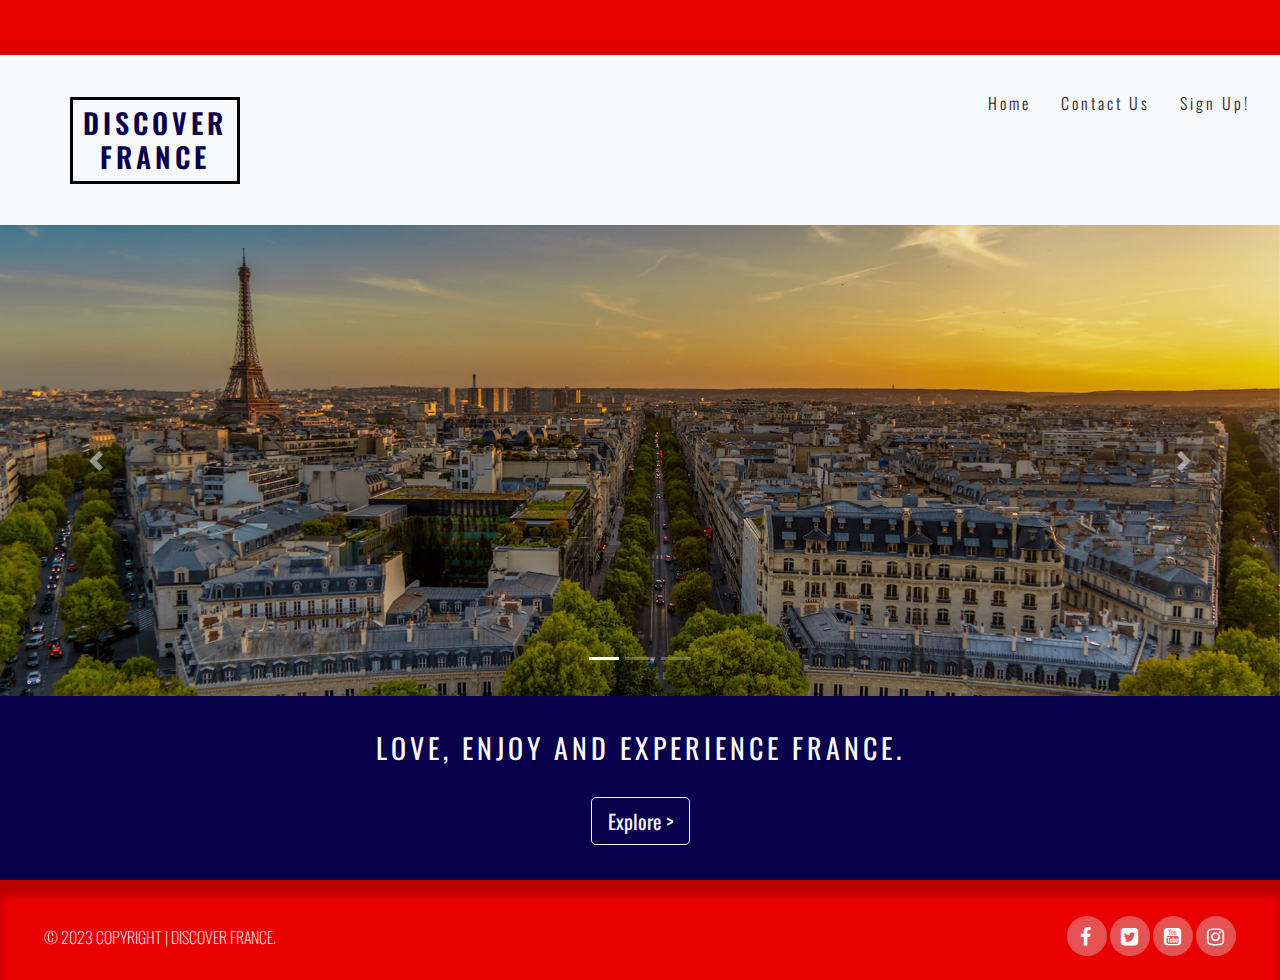
==== index.html @ 8df1c196 "minor changes to existing pages & completed home.html & signup.html" ====
<!DOCTYPE html>
<html lang="en">
<head>
    <meta charset="UTF-8">
    <meta name="viewport" content="width=device-width, initial-scale=1.0">

    <link rel="stylesheet" href="https://cdn.jsdelivr.net/npm/bootstrap@4.6.2/dist/css/bootstrap.min.css">
    <script src="https://cdn.jsdelivr.net/npm/jquery@3.6.4/dist/jquery.slim.min.js"></script>
    <script src="https://cdn.jsdelivr.net/npm/popper.js@1.16.1/dist/umd/popper.min.js"></script>
    <script src="https://cdn.jsdelivr.net/npm/bootstrap@4.6.2/dist/js/bootstrap.bundle.min.js"></script>
    <link rel="stylesheet" href="https://maxcdn.bootstrapcdn.com/bootstrap/4.2.1/css/bootstrap.min.css" type="text/css" />
    <link rel="stylesheet" href="https://maxcdn.bootstrapcdn.com/font-awesome/4.7.0/css/font-awesome.min.css" type="text/css" />
    <link rel="stylesheet" href="assets/css/style.css" type="text/css"/>
    <title>Explore | Discover France</title>
</head>

<body>
    <header>
        <div class="row no-gutters top-bar">
<!-- top bar (red strip) -->
        </div>
<!-- main header box for logo and nav links -->
        <div class="row-1 no-gutters bg-light">
            <a href="home.html">
                <div id="logo">
                <h3>Discover France</h3>
                </div>
            </a>
            <nav>
                <ul id="menu">
                    <li><a href="signup.html">Sign Up!</a></li>
                    <li><a href="contactus.html">Contact Us</a></li>
                    <li><a href="home.html">Home</a></li>
                </ul>
            </nav>
        </div>

    </header>
<!-- slideshow for images -->
    <section>

        <div id="pictures" class="carousel slide" data-ride="carousel">

            <!-- Indicators -->
            <ul class="carousel-indicators">
              <li data-target="pictures" data-slide-to="0" class="active"></li>
              <li data-target="pictures" data-slide-to="1"></li>
              <li data-target="pictures" data-slide-to="2"></li>
            </ul>
            
            <!-- The slideshow -->
            <div class="carousel-inner">
              <div class="carousel-item  active">
                <img src="assets/images/2.jpg" alt="Paris, France" width="1900" height="700">
              </div>
              <div class="carousel-item">
                <img src="assets/images/1.jpg" alt="French street" width="1900" height="700">
              </div>
              <div class="carousel-item">
                <img src="assets/images/3.jpg" alt="Arch in paris" width="1900" height="700">
              </div>
            </div>

             <!-- Left and right controls -->
            <a class="carousel-control-prev" href="#pictures" data-slide="prev">
                <span class="carousel-control-prev-icon"></span>
            </a>
            <a class="carousel-control-next" href="#pictures" data-slide="next">
                <span class="carousel-control-next-icon"></span>
            </a>
        </div>

    </section>
<!-- footer includes main homepage link (blue part)social links (red part) -->
    <footer id="footer" class="footer">
        <!-- company message -->
        <div class="footer-content">
            <div class="container">

                <div class="row">
                    <div class="col text-center">
                        <h3 class="footer-about">Love, Enjoy and Experience France.</h3>
                        <br>
                        <a href="home.html"><button type="button" class="btn btn-outline-light btn-lg">Explore  ></button></a>
                    </div>
                </div>

            </div>
        </div>

        <!-- bottom red strip, social links -->
        <div class="row-6 no-gutters bottom-bar">
            <div class="bottom-box">
                <div class="row-6a justify-content-between">

                    <div class="col-md-6 text-left">
                        <div id="Copyright">
                            <span>© 2023 Copyright | discover france.</span>
                        </div>
                    </div>

                    <div class="col-md-6">
                        <div class="socials text-right">
                            <a href="https://www.facebook.com" target="_blank"><i class="fa fa-facebook"></i></a>
                            <a href="https://www.twitter.com" target="_blank"><i class="fa fa-twitter-square"></i></a>
                            <a href="https://www.youtube.com" target="_blank"><i class="fa fa-youtube-square"></i></a>
                            <a href="https://www.instagram.com" target="_blank"><i class="fa fa-instagram"></i></a>
                        </div>
                    </div>

                </div>
            </div> 
        </div>
    </footer>
</body>
---- assets/css/style.css ----
@import url('https://fonts.googleapis.com/css2?family=Oswald:wght@200;300;400;500;600&display=swap');

/* top red strip above 'header' */

.top-bar{
    height: 55px;
    width:100%;
    background-color: #e90000;
    margin-bottom: 0;
    overflow: hidden;
}

/*header*/

.row-1{
    height: 170px;
    width: 100%;
    margin-top: 0;
    overflow: hidden;
    box-shadow: 0rem 0rem 1rem 0.5rem rgba(0,0,0,0.1);
}

h3 {
    font-family: "oswald", sans-serif;
    font-weight: 600;
    text-transform: uppercase;
    letter-spacing: 4px;
    color: #09004b; 
}
    
#logo{
    float: left;
    font-size: 280%;
    margin-left: 70px;
    height: 87px;
    width: 170px;
    padding: 6px;
    text-align: center;
    border: 3.5px solid #000000;
    margin-top: 42px;
}
    

#menu {
    line-height: 65px;
}
    
#menu {
    font-family: "oswald", sans-serif;
    font-size: 16px;
    font-weight: 300;
    list-style-type: none; 
    letter-spacing: 3px;
}
    
#menu li {
    float: right;
    margin-right: 30px;
}
    
#menu a {
    text-decoration: none;
    color: inherit;
}
    
#menu a:hover {
    border-bottom: 2px solid #cac9c9;
}
    
#menu .active {
    border-bottom: 2px solid #cac9c9;
    font-weight: bold;
}

/**section 1 ** index.html/
/**carousel**/

.carousel-inner img {
    width: 100%;
    height: 100%;
  }


/** home.html**/  
/**home-title**/
.home-title-box{
    width: 100%;
    margin: 3rem 0 3rem 0;
}

/**section 1 home.html**/
.container-fluid-1{
    max-width: 90%;
    margin: 0px auto;
}

.discover-box{
    height: 650px;
    width: 100%;
    text-align: center;
    padding: 10px;
    box-shadow: 0rem 0rem 1rem 0.5rem rgba(0,0,0,0.1);
    border-radius: 12px;
    margin-bottom: 60px;
}

.discover-item{
    max-width: 31.7% ;
    display: inline-block;
    height: 300px;
    border: 2.5px groove;
    border-radius: 6px;
    margin: 6px;
    font-family: "oswald", sans-serif;
    font-weight: 400;
    font-size: 24px;
    letter-spacing: 3px;
    vertical-align: bottom;
    padding: 0;
    background-color: #fafafa;
}

.discover-item p{
    width: 100%;
}

section .main-content i {
    font-size: 70px;
    color: #000000;
    text-align: center;
    position: relative;
    top: 90px;
    text-shadow: 0.01em 0.01em 0.02em #000000;
}

section .main-content i:hover{
    font-size: 74px;
    transition: all .2s ease-in-out;
}

section .main-content .discover-item:hover {
    box-shadow: inset 0.0rem 0.0rem 1rem rgba(0,0,0,0.15);
}

section .main-content .discover-calendar p {
    position: absolute;
    bottom: 30px;
}

section .main-content .discover-ac p {
    position: absolute;
    bottom: 30px;
}

section .main-content .discover-attractions p {
    position: absolute;
    bottom: 30px;
}

section .main-content .discover-offers p {
    position: absolute;
    bottom: 30px;
}

section .main-content .discover-traveltips p {
    position: absolute;
    bottom: 30px;
}

section .main-content .discover-hr p {
    position: absolute;
    bottom: 30px;
}

/**section 2 download app home.html**/
section .download-box{
    padding: 22px;
    display: inline-block;
}

.download-heading{
    font-family: "oswald", sans-serif;
    text-transform: uppercase;
    font-size: 55px;
    font-weight: bold;
    text-align: center;
    position: relative;
    top: 180px;
    left: 30px;
    margin: 0
}

.download-subheading{
    font-family: "oswald", sans-serif;
    font-size: 20px;
    font-weight: 300;
    text-align: center;
    position: relative;
    top: 195px;
    left:30px;
    margin: 0;
}

.btn-download{
    text-align: center;
    position: relative;
    top: 240px;
    left: 30px;
}

.download-image{
    text-align: center;
    height: 650px;
}

/**section 1** contactus.html/
/**contact us title**/
.row-2{
    width: 100%;
    margin: 1.5rem 0 3rem 0;
}

.page-title {
    font-family: "oswald", sans-serif;
    font-weight: 300;
    font-size: 400%;
    color: #2e2e2e;
    display: block;
    text-align: center;
    text-transform: uppercase;
    letter-spacing: 4px; 
}

/**contact us info - contactus.html**/
 .container{
    width: 100%;
}

.container-items{
    height: 320px;
    padding: 28px 0 10px 0;
    border-radius: 12px;
    box-shadow: 0rem 0rem 1rem 0.5rem rgba(0,0,0,0.1);
}

.row-3a{
    text-align: center;
    margin: 0 auto;
}

.info-items {
    max-width: 30% ;
    display: inline-block;
    align-items: center;
    font-family: "oswald", sans-serif;
    font-size: 18px;
    font-weight: bold;
    margin-bottom: 20px;
    letter-spacing: 0.2rem;
    text-transform: uppercase;
}

.info-address,.info-email,.info-phone{
    height: 260px;
    text-align: center;
}

.info-address{
    position: relative;
    left: 30px
}

.info-email{
    position: relative;
    right: 30px ;
}

.info-items i {
    font-size: 50px;
    display: inline-block;
    margin: 60px 0 25px 0;
    text-shadow: 0.01em 0.06em 0.02em #000000;
}

.info-items p {
    margin: 0 auto
}

/**section** (2)/
/**contact us form - contactus.html**/

.container-fluid{
    box-shadow: 0rem 0rem 1rem 0.5rem rgba(0,0,0,0.1);
    width:100%;
}

.contact-form-heading {
    font-family: "oswald", sans-serif;
    font-weight: 400 bold;
    padding-top: 30px;
    margin-top: 50px;
    margin-bottom: 20px ;
}

.contact-form-subheading {
    font-family: "oswald", sans-serif;
    font-weight: 300;
    margin-top: 20px;
    margin-bottom: 15px;
}

.center-form {
    padding-top: 10px;
    margin: 0 auto;
    max-width: 70%;
}

input#fullname.form-control,input#email.form-control {
    display: inline;
    width: 49%;
    margin-top: 10px;
    margin-bottom: 15px;
}

input#fullname.form-control {
    margin-right: 10px;
}

button[type="submit"] {
    margin: 15px 0 40px 0;
    padding: 6px 8px 10px 8px ;
    color: #fafafa;
    background-color: #e90000;
    font-family: "oswald", sans-serif;
    font-weight: 300;
}

/* signup.html */
/* Form */

.form-section {
    background: url("../images/french\ food\ 1.jpg");
    background-size: cover;
    background-position: center;
    height: 900px;
    text-align: center;
}

.signup-form {
    color: #fafafa;
    max-width: 700px;
    position: absolute;
    top: 78%;
    left: 52%;
    align-items:  center;
    padding: 30px;
    text-align: center;
}

.signup-form > h3 {
    color: #fafafa;
    margin-bottom: 20px;
    text-shadow: 0.00em 0.00em 0.03em #000000;
}

.text-input {
    font-weight: 400;
    font-size: 18px;
    text-align: center;
    background: transparent;
    color: #fafafa;
    width: 60%;
    height: 35px;
    margin: 0 auto;
    border: 1px solid #fafafa;
    border-radius: 4px;
    letter-spacing: 2px;
    display: block;
    text-shadow: 0.00em 0.00em 0.03em #000000;
}

.text-label{
    font-family: "oswald", sans-serif;
    font-weight: 400;
    font-size: 20px;
    letter-spacing: 2px;
    margin: 15px 0 15px 0;
    text-shadow: 0.00em 0.00em 0.03em #000000;
}

.signup-btn {
    font-family: "oswald", sans-serif;
    margin-top: 40px;
    border: none;
    border-radius: 8px;
    padding: 14px 32px 16px 32px;
    text-align: center;
    font-size: 20px;
    background-color: #e90000;
    color: #fafafa;
    display: inline-block;
    letter-spacing: 2px;
}

.signup-btn:hover {
    background-color: #fafafa;
    color: #e90000;
}


/*footer all pages*/

.footer {
    overflow: hidden;
    background-color: #09004b;
}

.footer-content{
    padding: 35px 0;
}

.footer-about{
    font-family: "oswald", sans-serif;
    font-weight: 400;
    text-transform: uppercase;
    color: #fafafa;
}

.footer-about-text{
    font-family: "oswald", sans-serif;
    font-weight: 300;
    color: #fafafa;
}

button[type="button"] {
    font-family: "oswald", sans-serif;
    font-weight: 400;
}

.bottom-bar{
    height: 100px;
    width: 100%;
    background-color: #e90000;
    padding: 35px 0;
    box-shadow: inset 0.01rem 1rem 0.5rem rgba(0,0,0,.2);
}

.bottom-box {
    width: 95%;
    height:50px;
    margin: 0 auto;
}

.justify-content-between {
    justify-content: space-between!important;
}

.row-6a {
    display: flex;
    flex-wrap: wrap;
}

.text-left{
    text-align: left;
}

.footer .bottom-bar .bottom-box{
    font-family: "oswald", sans-serif;
    font-weight: 200;
    font-size: 16px;
    text-transform: uppercase;
    line-height: 45px;
    color: #fafafa;
}
.col-md-6 {
    width: 50%;
    padding: 0 12px;
    margin: 0;
}

.text-right{
    text-align: right;
}

 .bottom-box .socials a {
    letter-spacing: 3px;
}
 
.footer .bottom-box .socials a {
    text-align: center;
    font-size: 20px;
    display: inline-block;
    width: 40px;
    height: 40px;
    background-color: #e45252;
    border-radius: 50%; 
    line-height: 7px;
    color: #fafafa;
    text-decoration: none;
}

.footer .bottom-box .socials i {
    padding: 11px;
    border-radius: 50%; 
    width: 40px;
    height: 40px;
    text-align: center;
    transition: all .4s ease-in-out;
}

.bottom-box .socials a i:hover {
    background-color: #d98c8c;
}
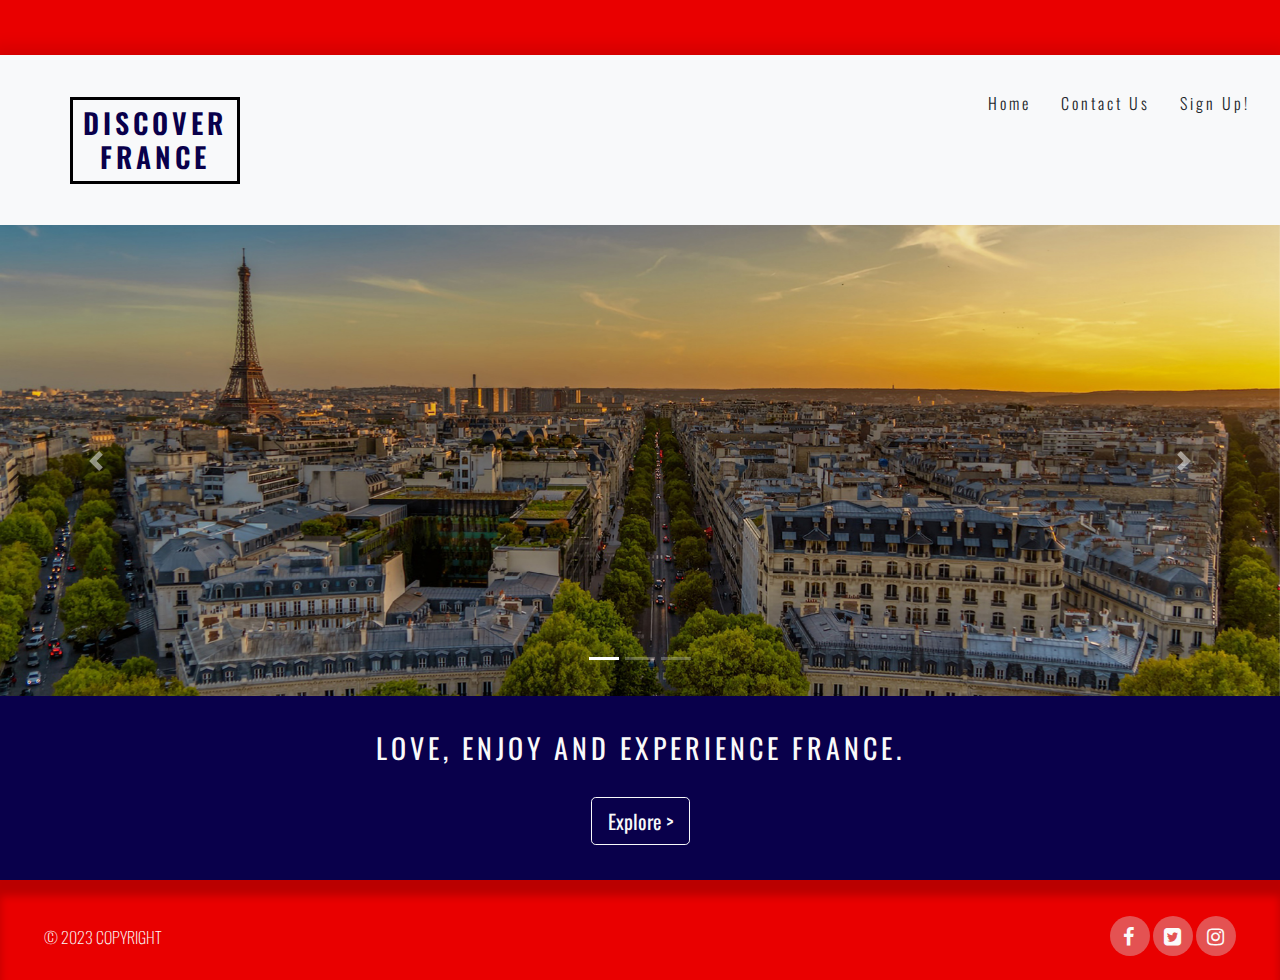
==== commit 5330774c: "minor edits, responsive elements added" ====
--- a/index.html
+++ b/index.html
@@ -95,7 +95,7 @@
 
                     <div class="col-md-6 text-left">
                         <div id="Copyright">
-                            <span>© 2023 Copyright | discover france.</span>
+                            <span>© 2023 Copyright</span>
                         </div>
                     </div>
 
@@ -103,7 +103,6 @@
                         <div class="socials text-right">
                             <a href="https://www.facebook.com" target="_blank"><i class="fa fa-facebook"></i></a>
                             <a href="https://www.twitter.com" target="_blank"><i class="fa fa-twitter-square"></i></a>
-                            <a href="https://www.youtube.com" target="_blank"><i class="fa fa-youtube-square"></i></a>
                             <a href="https://www.instagram.com" target="_blank"><i class="fa fa-instagram"></i></a>
                         </div>
                     </div>
@@ -113,3 +112,4 @@
         </div>
     </footer>
 </body>
+
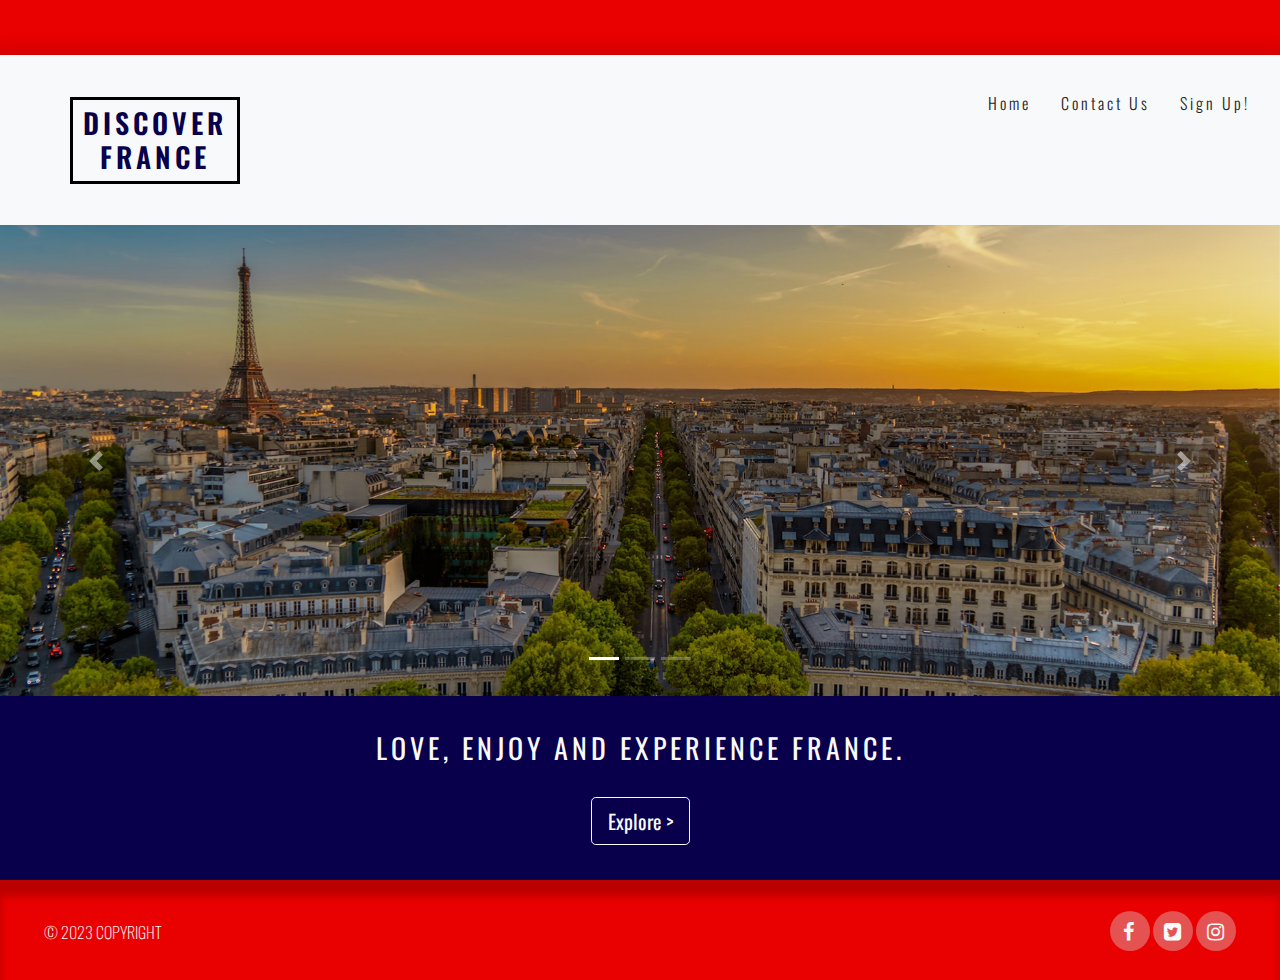
==== commit e121592f: "footer adjustment, added no gutters" ====
--- a/index.html
+++ b/index.html
@@ -1,8 +1,14 @@
 <!DOCTYPE html>
 <html lang="en">
 <head>
-    <meta charset="UTF-8">
+    <meta charset="utf-8">
     <meta name="viewport" content="width=device-width, initial-scale=1.0">
+    
+    <!-- favicon -->
+    <link rel="apple-touch-icon" sizes="180x180" href="assets/favicon/apple-touch-icon.png">
+    <link rel="icon" type="image/png" sizes="32x32" href="assets/favicon/favicon-32x32.png">
+    <link rel="icon" type="image/png" sizes="16x16" href="assets/favicon/favicon-16x16.png">
+    <link rel="manifest" href="assets/favicon/site.webmanifest">
 
     <link rel="stylesheet" href="https://cdn.jsdelivr.net/npm/bootstrap@4.6.2/dist/css/bootstrap.min.css">
     <script src="https://cdn.jsdelivr.net/npm/jquery@3.6.4/dist/jquery.slim.min.js"></script>
@@ -36,6 +42,8 @@
         </div>
 
     </header>
+
+
 <!-- slideshow for images -->
     <section>
 
@@ -62,19 +70,19 @@
             </div>
 
              <!-- Left and right controls -->
-            <a class="carousel-control-prev" href="#pictures" data-slide="prev">
+            <a aria-label="previous slide" class="carousel-control-prev" href="#pictures" data-slide="prev">
                 <span class="carousel-control-prev-icon"></span>
             </a>
-            <a class="carousel-control-next" href="#pictures" data-slide="next">
+            <a aria-label="previous slide" class="carousel-control-next" href="#pictures" data-slide="next">
                 <span class="carousel-control-next-icon"></span>
             </a>
         </div>
 
     </section>
 <!-- footer includes main homepage link (blue part)social links (red part) -->
-    <footer id="footer" class="footer">
+    <footer id="footer" class="footer no-gutters">
         <!-- company message -->
-        <div class="footer-content">
+        <div class="footer-content no-gutters">
             <div class="container">
 
                 <div class="row">
@@ -101,9 +109,9 @@
 
                     <div class="col-md-6">
                         <div class="socials text-right">
-                            <a href="https://www.facebook.com" target="_blank"><i class="fa fa-facebook"></i></a>
-                            <a href="https://www.twitter.com" target="_blank"><i class="fa fa-twitter-square"></i></a>
-                            <a href="https://www.instagram.com" target="_blank"><i class="fa fa-instagram"></i></a>
+                            <a aria-label="facebook" href="https://www.facebook.com" target="_blank"><i class="fa fa-facebook"></i></a>
+                            <a aria-label="twitter" href="https://www.twitter.com" target="_blank"><i class="fa fa-twitter-square"></i></a>
+                            <a aria-label="instagram" href="https://www.instagram.com" target="_blank"><i class="fa fa-instagram"></i></a>
                         </div>
                     </div>
 
--- a/assets/css/style.css
+++ b/assets/css/style.css
@@ -1,7 +1,6 @@
 @import url('https://fonts.googleapis.com/css2?family=Oswald:wght@200;300;400;500;600&display=swap');
 
 /* top red strip above 'header' */
-
 .top-bar{
     height: 55px;
     width:100%;
@@ -80,7 +79,6 @@
     height: 100%;
   }
 
-
 /** home.html**/  
 /**home-title**/
 .home-title-box{
@@ -95,13 +93,27 @@
 }
 
 .discover-box{
-    height: 650px;
     width: 100%;
     text-align: center;
     padding: 10px;
     box-shadow: 0rem 0rem 1rem 0.5rem rgba(0,0,0,0.1);
     border-radius: 12px;
     margin-bottom: 60px;
+}
+
+.discover-item::before {
+    position: absolute;
+    content: 'Coming Soon!';
+    right: -1px;
+    top: -2px;
+    width: calc(100% + 2.25px);
+    background: #e90000;
+    color: #fafafa;
+    height: 25px;
+    font-size: 12px;
+    line-height: 22px;
+    font-weight: 700;
+    border-radius: 6px 6px 0 0;
 }
 
 .discover-item{
@@ -187,7 +199,7 @@
     position: relative;
     top: 180px;
     left: 30px;
-    margin: 0
+    margin: 0 auto;
 }
 
 .download-subheading{
@@ -198,10 +210,11 @@
     position: relative;
     top: 195px;
     left:30px;
-    margin: 0;
+    margin: 0 auto;
 }
 
 .btn-download{
+    font-family: "oswald", sans-serif;
     text-align: center;
     position: relative;
     top: 240px;
@@ -339,7 +352,7 @@
 /* Form */
 
 .form-section {
-    background: url("../images/french\ food\ 1.jpg");
+    background: url("../images/french-food.jpg");
     background-size: cover;
     background-position: center;
     height: 900px;
@@ -347,10 +360,11 @@
 }
 
 .signup-form {
-    color: #fafafa;
+    backdrop-filter: blur(4px) ;
+    color: #09004b;
     max-width: 700px;
     position: absolute;
-    top: 78%;
+    top: 74%;
     left: 52%;
     align-items:  center;
     padding: 30px;
@@ -358,9 +372,8 @@
 }
 
 .signup-form > h3 {
-    color: #fafafa;
+    color: #09004b;
     margin-bottom: 20px;
-    text-shadow: 0.00em 0.00em 0.03em #000000;
 }
 
 .text-input {
@@ -368,15 +381,14 @@
     font-size: 18px;
     text-align: center;
     background: transparent;
-    color: #fafafa;
+    color: #09004b;
     width: 60%;
     height: 35px;
     margin: 0 auto;
-    border: 1px solid #fafafa;
+    border: 1px solid #09004b;
     border-radius: 4px;
     letter-spacing: 2px;
     display: block;
-    text-shadow: 0.00em 0.00em 0.03em #000000;
 }
 
 .text-label{
@@ -385,7 +397,6 @@
     font-size: 20px;
     letter-spacing: 2px;
     margin: 15px 0 15px 0;
-    text-shadow: 0.00em 0.00em 0.03em #000000;
 }
 
 .signup-btn {
@@ -396,7 +407,7 @@
     padding: 14px 32px 16px 32px;
     text-align: center;
     font-size: 20px;
-    background-color: #e90000;
+    background-color:#09004b;
     color: #fafafa;
     display: inline-block;
     letter-spacing: 2px;
@@ -404,7 +415,8 @@
 
 .signup-btn:hover {
     background-color: #fafafa;
-    color: #e90000;
+    color: #09004b;
+    box-shadow: inset 0.0rem 0.0rem 1rem rgba(0,0,0,0.15);
 }
 
 
@@ -441,7 +453,7 @@
     height: 100px;
     width: 100%;
     background-color: #e90000;
-    padding: 35px 0;
+    padding: 30px 0;
     box-shadow: inset 0.01rem 1rem 0.5rem rgba(0,0,0,.2);
 }
 
@@ -482,7 +494,7 @@
     text-align: right;
 }
 
- .bottom-box .socials a {
+.bottom-box .socials a {
     letter-spacing: 3px;
 }
  
@@ -512,3 +524,224 @@
     background-color: #d98c8c;
 }
 
+/* responsive bits, small snippets from !all pages that needed adjusting */
+
+@media screen and (max-width: 1024px){
+
+    .page-title {
+        font-family: "oswald", sans-serif;
+        font-weight: 300;
+        font-size: 300%;
+        color: #2e2e2e;
+        display: block;
+        text-align: center;
+        text-transform: uppercase;
+        letter-spacing: 4px; 
+    }
+
+    .discover-box{
+        width: 100%;
+        text-align: center;
+        padding: 10px;
+        box-shadow: 0rem 0rem 1rem 0.5rem rgba(0,0,0,0.1);
+        border-radius: 12px;
+        margin-bottom: 60px;
+    }
+
+    .discover-item{
+        max-width: 45% ;
+        display: inline-block;
+        height: 250px;
+        border: 2.5px groove;
+        border-radius: 6px;
+        margin: 6px;
+        font-family: "oswald", sans-serif;
+        font-weight: 400;
+        font-size: 20px;
+        letter-spacing: 3px;
+        vertical-align: bottom;
+        padding: 0;
+        background-color: #fafafa;
+    }
+    
+    .discover-item p{
+        width: 100%;
+    }
+    
+    section .main-content i {
+        font-size: 70px;
+        color: #000000;
+        text-align: center;
+        position: relative;
+        top: 50px;
+        text-shadow: 0.01em 0.01em 0.02em #000000;
+    }
+
+    .container-items{
+        display: none;
+    }
+    
+    .center-form {
+        display: inline;
+        padding-top: 10px;
+        margin: 0 auto;
+        max-width: 70%;
+    }
+
+    .signup-form {
+        color: #fafafa;
+        max-width: 700px;
+        position: absolute;
+        top: 90%;
+        left: 46%;
+        align-items:  center;
+        padding: 30px;
+        text-align: center;
+    }
+}
+
+@media screen and (max-width: 768px){
+
+    #menu{
+        clear: left;
+        float: left;
+        margin: 7px auto;
+        line-height: 25px;
+        letter-spacing: 2px;
+    }
+
+    .hide-mobile{
+        display:none;
+    }
+
+
+    .page-title {
+        font-family: "oswald", sans-serif;
+        font-weight: 300;
+        font-size: 250%;
+        color: #2e2e2e;
+        display: block;
+        text-align: center;
+        text-transform: uppercase;
+        letter-spacing: 4px; 
+    }
+
+    .discover-box{
+        width: 100%;
+        text-align: center;
+        padding: 10px;
+        box-shadow: 0rem 0rem 1rem 0.5rem rgba(0,0,0,0.1);
+        border-radius: 12px;
+        margin-bottom: 60px;
+    }
+
+    .discover-item{
+        max-width: 45% ;
+        display: inline-block;
+        height: 200px;
+        border: 2.5px groove;
+        border-radius: 6px;
+        margin: 6px;
+        font-family: "oswald", sans-serif;
+        font-weight: 400;
+        font-size: 16px;
+        letter-spacing: 3px;
+        vertical-align: bottom;
+        padding: 0;
+        background-color: #fafafa;
+    }
+    
+    .discover-item p{
+        width: 100%;
+    }
+    
+    section .main-content i {
+        font-size: 40px;
+        color: #000000;
+        text-align: center;
+        position: relative;
+        top: 50px;
+        text-shadow: 0.01em 0.01em 0.02em #000000;
+    }
+    
+    .download-image{
+        visibility: hidden;
+        height: 0px;
+    }
+
+    .download-box{
+        padding: 0px;
+    }
+    
+    .download-text{
+        padding: 10px;
+    }
+
+    .download-heading{
+        font-family: "oswald", sans-serif;
+        text-transform: uppercase;
+        font-size: 35px;
+        font-weight: bold;
+        text-align: center;
+        position: relative;
+        top: 70px;
+        width: 100%;
+    }
+    
+    .download-subheading{
+        font-family: "oswald", sans-serif;
+        font-size: 20px;
+        font-weight: 300;
+        text-align: center;
+        position: relative;
+        top: 90px;
+        margin: 0 auto;
+    }
+    
+    .btn-download{
+        text-align: center;
+        position: relative;
+        top: 130px;
+    }
+
+    .download-app{
+        text-align: center;
+        height: 450px;
+        padding: 0 50px 0 0;
+        margin: 0 auto;
+    }
+
+    input#fullname.form-control {
+        margin-right: 0px;
+    }
+
+    .center-form {
+        display: inline;
+        padding-top: 10px;
+        margin: 0 auto;
+        max-width: 70%;
+    }
+
+    .signup-form {
+        color: #fafafa;
+        max-width: 700px;
+        position: absolute;
+        top: 75%;
+        left: 5%;
+        align-items:  center;
+        padding: 30px;
+        text-align: center;
+    }
+
+
+/* footer copyright text */
+    .text-left{
+        text-align: left;
+        font-size: small;
+    }
+    
+}
+
+
+
+
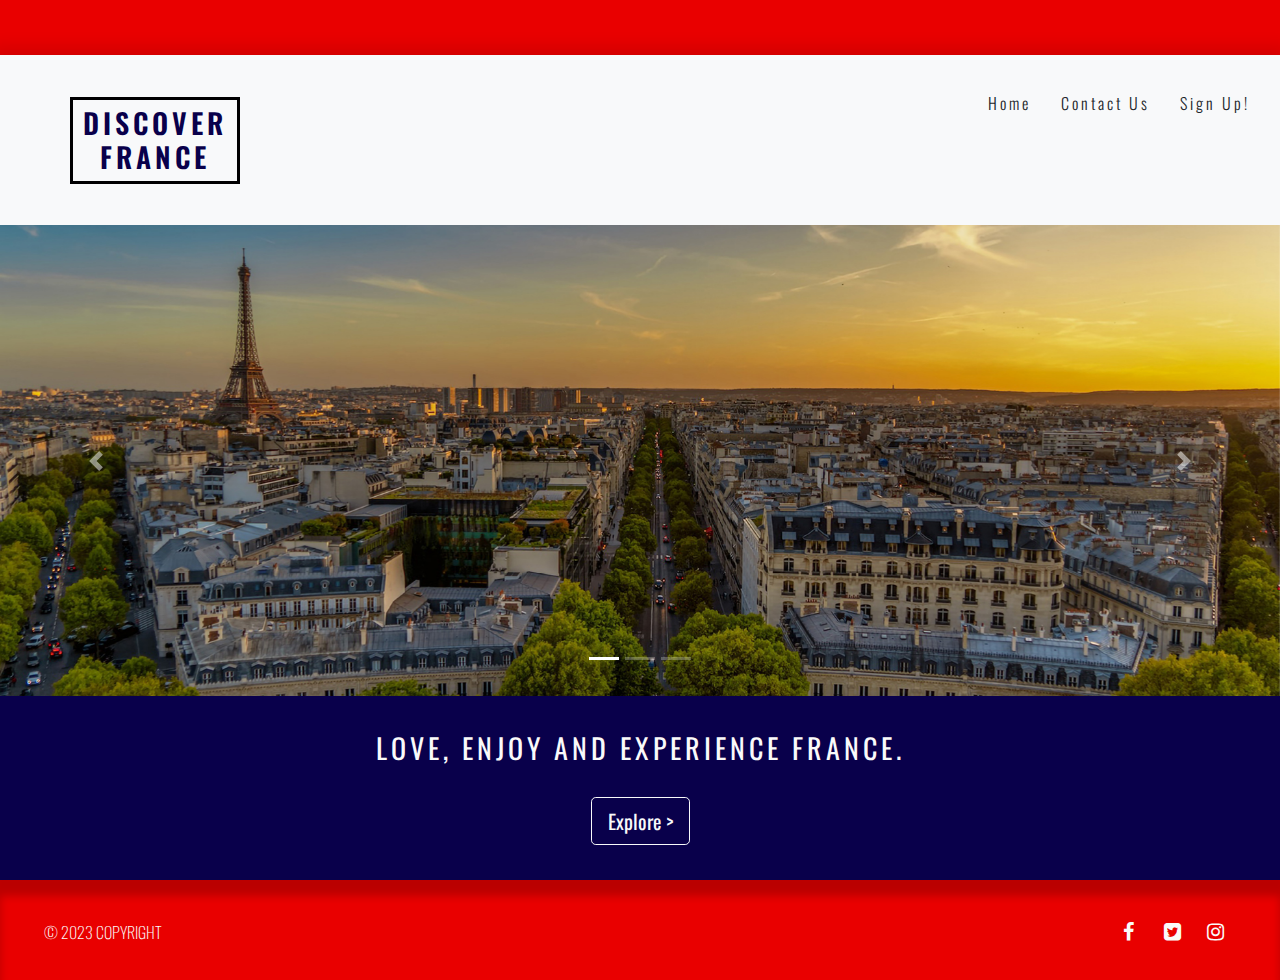
==== commit ac516401: "updated css in footer" ====
--- a/index.html
+++ b/index.html
@@ -121,3 +121,4 @@
     </footer>
 </body>
 
+
--- a/assets/css/style.css
+++ b/assets/css/style.css
@@ -237,7 +237,7 @@
     font-family: "oswald", sans-serif;
     font-weight: 300;
     font-size: 400%;
-    color: #2e2e2e;
+    color: #09004b;
     display: block;
     text-align: center;
     text-transform: uppercase;
@@ -504,7 +504,7 @@
     display: inline-block;
     width: 40px;
     height: 40px;
-    background-color: #e45252;
+    background-color: #e90000;
     border-radius: 50%; 
     line-height: 7px;
     color: #fafafa;
@@ -745,3 +745,4 @@
 
 
 
+
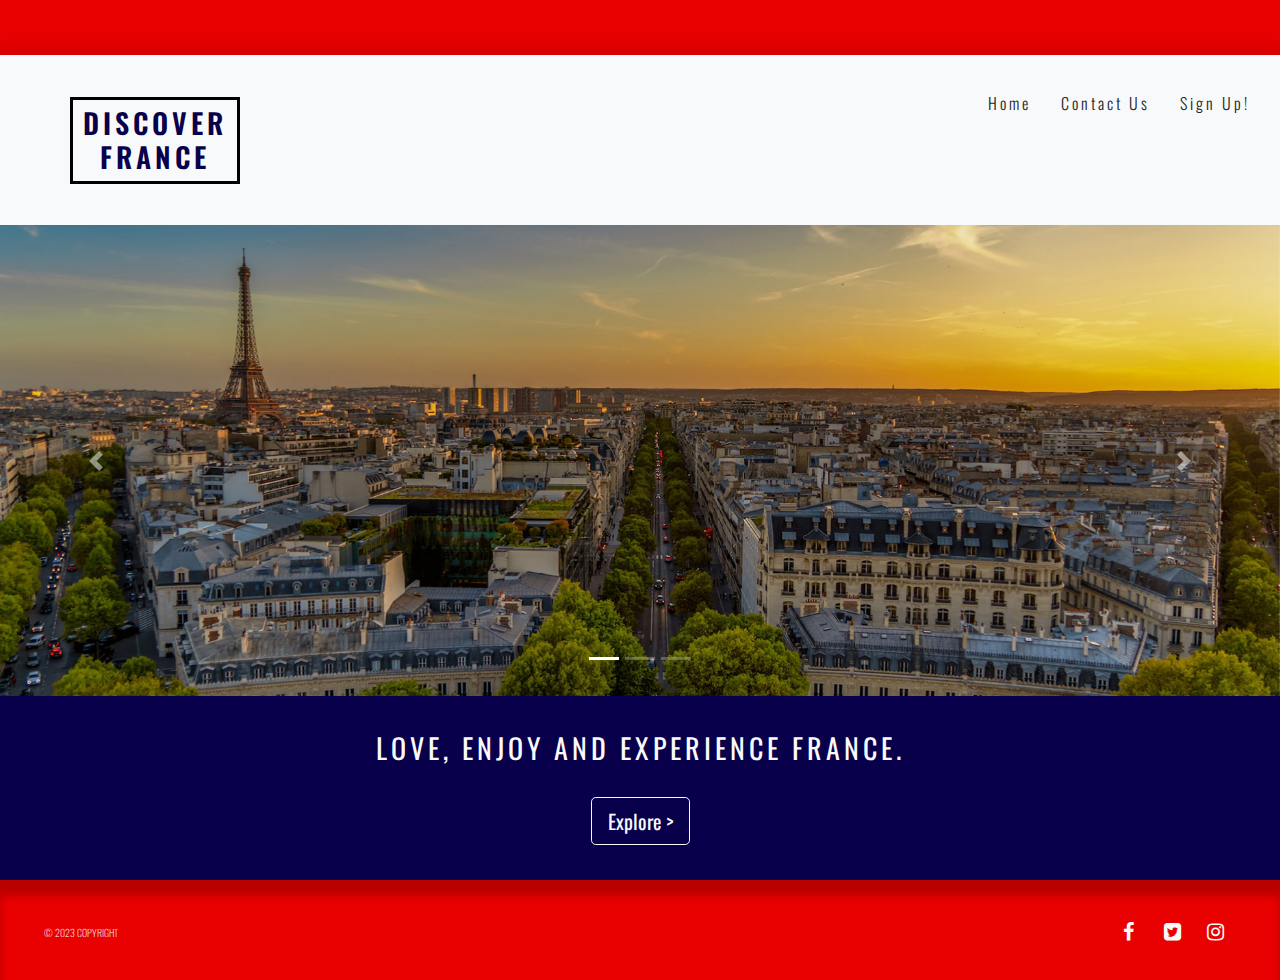
==== commit 896048ae: "404.html page add. minor changes to other pages" ====
--- a/index.html
+++ b/index.html
@@ -120,5 +120,3 @@
         </div>
     </footer>
 </body>
-
-
--- a/assets/css/style.css
+++ b/assets/css/style.css
@@ -103,15 +103,14 @@
 
 .discover-item::before {
     position: absolute;
-    content: 'Coming Soon!';
+    content: 'Coming Soon...';
     right: -1px;
     top: -2px;
     width: calc(100% + 2.25px);
-    background: #e90000;
-    color: #fafafa;
+    color: #000000;
     height: 25px;
-    font-size: 12px;
-    line-height: 22px;
+    font-size: 8px;
+    line-height: 34px;
     font-weight: 700;
     border-radius: 6px 6px 0 0;
 }
@@ -142,7 +141,6 @@
     text-align: center;
     position: relative;
     top: 90px;
-    text-shadow: 0.01em 0.01em 0.02em #000000;
 }
 
 section .main-content i:hover{
@@ -230,7 +228,7 @@
 /**contact us title**/
 .row-2{
     width: 100%;
-    margin: 1.5rem 0 3rem 0;
+    margin: 3rem 0 3rem 0;
 }
 
 .page-title {
@@ -292,7 +290,7 @@
     font-size: 50px;
     display: inline-block;
     margin: 60px 0 25px 0;
-    text-shadow: 0.01em 0.06em 0.02em #000000;
+    
 }
 
 .info-items p {
@@ -309,7 +307,7 @@
 
 .contact-form-heading {
     font-family: "oswald", sans-serif;
-    font-weight: 400 bold;
+    font-weight: 400;
     padding-top: 30px;
     margin-top: 50px;
     margin-bottom: 20px ;
@@ -419,6 +417,67 @@
     box-shadow: inset 0.0rem 0.0rem 1rem rgba(0,0,0,0.15);
 }
 
+/* thank you.html */
+.signed-up {
+    font-family: "oswald", sans-serif;
+    color: #09004b;
+    text-align: center;
+    padding: 50px;
+    background: url("../images/french-food.jpg");
+    background-size: cover;
+    background-position: center;
+    height: 900px;
+}
+
+.message-box{
+    backdrop-filter: blur(10px) ;
+    width:auto;
+    margin: 0 auto;
+}
+
+.vertical-center {
+    margin: 0;
+    position: relative;
+    top: 50%;
+    -ms-transform: translateY(-50%);
+    transform: translateY(-50%);
+}
+
+
+.thank-you-message {
+    font-size: 50px;
+    font-weight: 400;
+    margin-bottom: 20px;
+}
+.offer-details {
+    font-size: 25px;
+    font-weight: 300;
+    margin-bottom: 30px;
+}
+.note {
+    font-style: italic;
+    font-size: small;
+    padding-bottom: 10px;
+}
+
+/* page not found.html */
+
+.pagenotfound {
+    font-family: "oswald", sans-serif;
+    text-align: center;
+    color: #09004b;
+    height: 100vh;
+    
+}
+
+.pnf-text h1 {
+    padding: 50px;
+}
+.pnf-text p {
+    margin: 8px 0 8px 0;
+    font-size: 18px;
+}
+
 
 /*footer all pages*/
 
@@ -488,6 +547,10 @@
     width: 50%;
     padding: 0 12px;
     margin: 0;
+}
+
+#Copyright {
+    font-size: x-small;
 }
 
 .text-right{
@@ -523,6 +586,7 @@
 .bottom-box .socials a i:hover {
     background-color: #d98c8c;
 }
+
 
 /* responsive bits, small snippets from !all pages that needed adjusting */
 
@@ -744,5 +808,3 @@
 
 
 
-
-
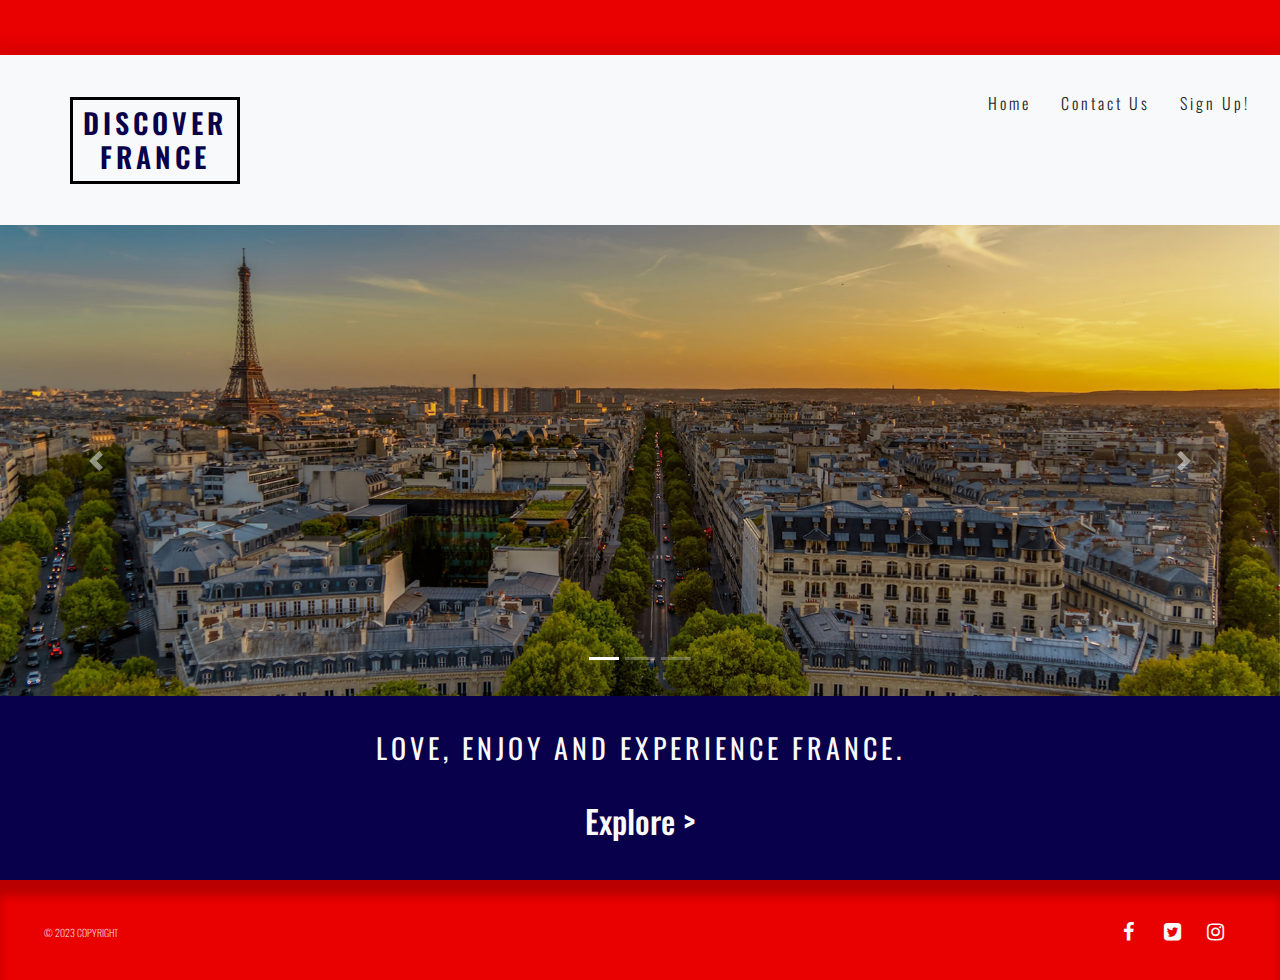
==== commit 64e36704: "minor changes on all pages (/) removed etc" ====
--- a/index.html
+++ b/index.html
@@ -14,9 +14,9 @@
     <script src="https://cdn.jsdelivr.net/npm/jquery@3.6.4/dist/jquery.slim.min.js"></script>
     <script src="https://cdn.jsdelivr.net/npm/popper.js@1.16.1/dist/umd/popper.min.js"></script>
     <script src="https://cdn.jsdelivr.net/npm/bootstrap@4.6.2/dist/js/bootstrap.bundle.min.js"></script>
-    <link rel="stylesheet" href="https://maxcdn.bootstrapcdn.com/bootstrap/4.2.1/css/bootstrap.min.css" type="text/css" />
-    <link rel="stylesheet" href="https://maxcdn.bootstrapcdn.com/font-awesome/4.7.0/css/font-awesome.min.css" type="text/css" />
-    <link rel="stylesheet" href="assets/css/style.css" type="text/css"/>
+    <link rel="stylesheet" href="https://maxcdn.bootstrapcdn.com/bootstrap/4.2.1/css/bootstrap.min.css" type="text/css">
+    <link rel="stylesheet" href="https://maxcdn.bootstrapcdn.com/font-awesome/4.7.0/css/font-awesome.min.css" type="text/css">
+    <link rel="stylesheet" href="assets/css/style.css" type="text/css">
     <title>Explore | Discover France</title>
 </head>
 
@@ -45,40 +45,37 @@
 
 
 <!-- slideshow for images -->
-    <section>
-
-        <div id="pictures" class="carousel slide" data-ride="carousel">
-
-            <!-- Indicators -->
-            <ul class="carousel-indicators">
-              <li data-target="pictures" data-slide-to="0" class="active"></li>
-              <li data-target="pictures" data-slide-to="1"></li>
-              <li data-target="pictures" data-slide-to="2"></li>
-            </ul>
-            
-            <!-- The slideshow -->
-            <div class="carousel-inner">
-              <div class="carousel-item  active">
-                <img src="assets/images/2.jpg" alt="Paris, France" width="1900" height="700">
-              </div>
-              <div class="carousel-item">
-                <img src="assets/images/1.jpg" alt="French street" width="1900" height="700">
-              </div>
-              <div class="carousel-item">
-                <img src="assets/images/3.jpg" alt="Arch in paris" width="1900" height="700">
-              </div>
-            </div>
-
-             <!-- Left and right controls -->
-            <a aria-label="previous slide" class="carousel-control-prev" href="#pictures" data-slide="prev">
-                <span class="carousel-control-prev-icon"></span>
-            </a>
-            <a aria-label="previous slide" class="carousel-control-next" href="#pictures" data-slide="next">
-                <span class="carousel-control-next-icon"></span>
-            </a>
+    <div id="pictures" class="carousel slide" data-ride="carousel">
+        <!-- Indicators -->
+        <ul class="carousel-indicators">
+        <li data-target="pictures" data-slide-to="0" class="active"></li>
+        <li data-target="pictures" data-slide-to="1"></li>
+        <li data-target="pictures" data-slide-to="2"></li>
+        </ul>
+        
+        <!-- The slideshow -->
+        <div class="carousel-inner">
+        <div class="carousel-item  active">
+            <img src="assets/images/2.jpg" alt="Paris, France" width="1900" height="700">
+        </div>
+        <div class="carousel-item">
+            <img src="assets/images/1.jpg" alt="French street" width="1900" height="700">
+        </div>
+        <div class="carousel-item">
+            <img src="assets/images/3.jpg" alt="Arch in paris" width="1900" height="700">
+        </div>
         </div>
 
-    </section>
+        <!-- Left and right controls -->
+        <a aria-label="previous slide" class="carousel-control-prev" href="#pictures" data-slide="prev">
+            <span class="carousel-control-prev-icon"></span>
+        </a>
+        <a aria-label="previous slide" class="carousel-control-next" href="#pictures" data-slide="next">
+            <span class="carousel-control-next-icon"></span>
+        </a>
+    </div>
+
+
 <!-- footer includes main homepage link (blue part)social links (red part) -->
     <footer id="footer" class="footer no-gutters">
         <!-- company message -->
@@ -89,7 +86,7 @@
                     <div class="col text-center">
                         <h3 class="footer-about">Love, Enjoy and Experience France.</h3>
                         <br>
-                        <a href="home.html"><button type="button" class="btn btn-outline-light btn-lg">Explore  ></button></a>
+                            <a class="link-explore" href="home.html">Explore  ></a>
                     </div>
                 </div>
 
--- a/assets/css/style.css
+++ b/assets/css/style.css
@@ -490,6 +490,23 @@
     padding: 35px 0;
 }
 
+.footer-content a{
+    font-family: "oswald", sans-serif;
+    font-weight: 500;
+    font-size: xx-large;
+    text-decoration: none;
+    color: #fafafa;
+}
+
+.footer-content a:hover{
+    font-family: "oswald", sans-serif;
+    font-weight: 500;
+    font-size: xx-large;
+    text-decoration: none;
+    color: #e90000;
+} 
+
+
 .footer-about{
     font-family: "oswald", sans-serif;
     font-weight: 400;
@@ -501,11 +518,6 @@
     font-family: "oswald", sans-serif;
     font-weight: 300;
     color: #fafafa;
-}
-
-button[type="button"] {
-    font-family: "oswald", sans-serif;
-    font-weight: 400;
 }
 
 .bottom-bar{
@@ -806,5 +818,3 @@
     
 }
 
-
-
